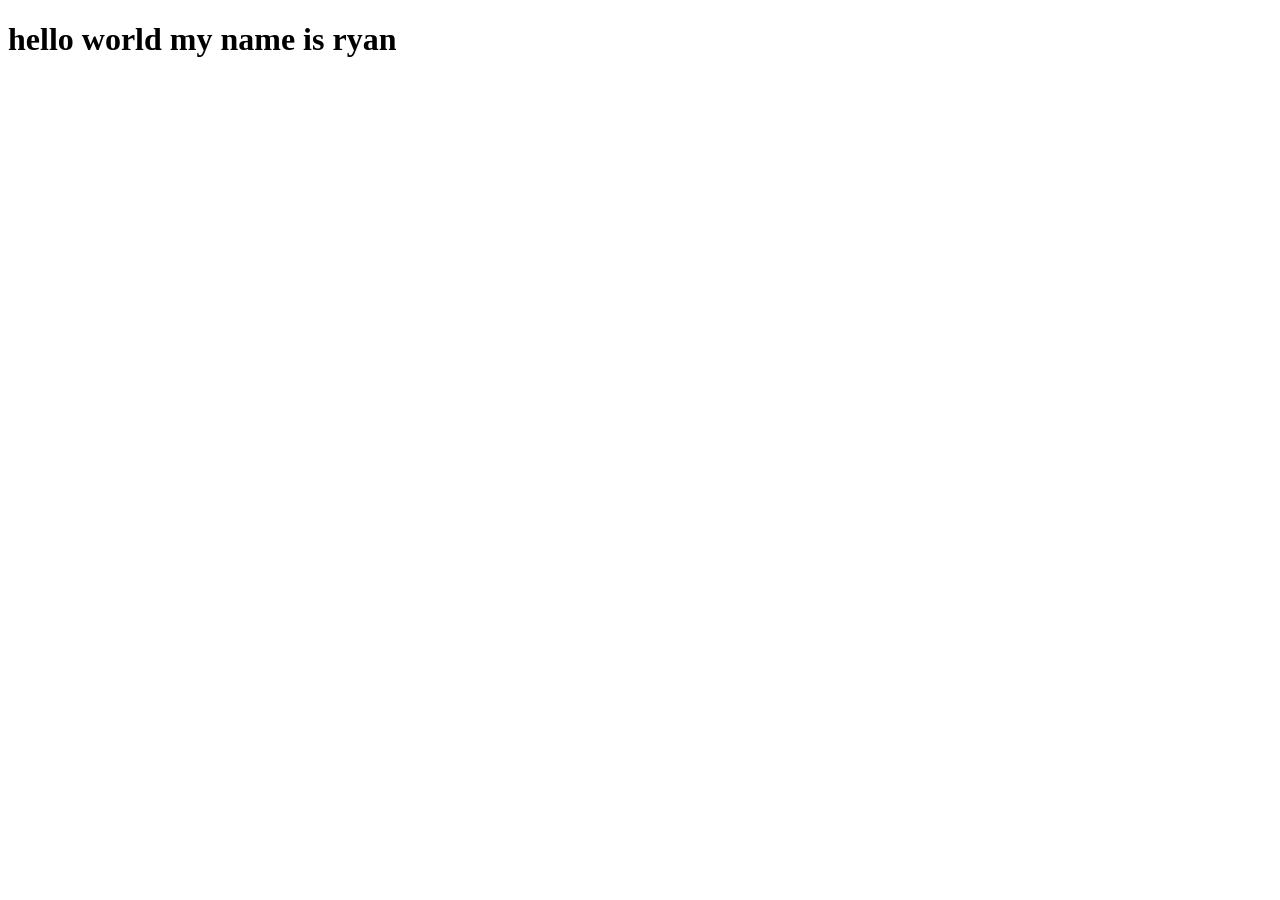
==== index.html @ 3c288c03 "Add greeting heading to index.html Added a heading with a greeting to the HTML file." ====
<!DOCTYPE html>
<html lang="en">
<head>
    <meta charset="UTF-8">
    <meta name="viewport" content="width=device-width, initial-scale=1.0">
    <title>Document</title>
    <!-- Link your external CSS file here -->
    <link rel="stylesheet" href="style.css">
</head>
<body>

    <!-- Your visible web page content goes here -->

    <!-- Link your external JavaScript file here -->
    <script src="script.js"></script>
</body>
</html>
<h1>hello world my name is ryan </h1>
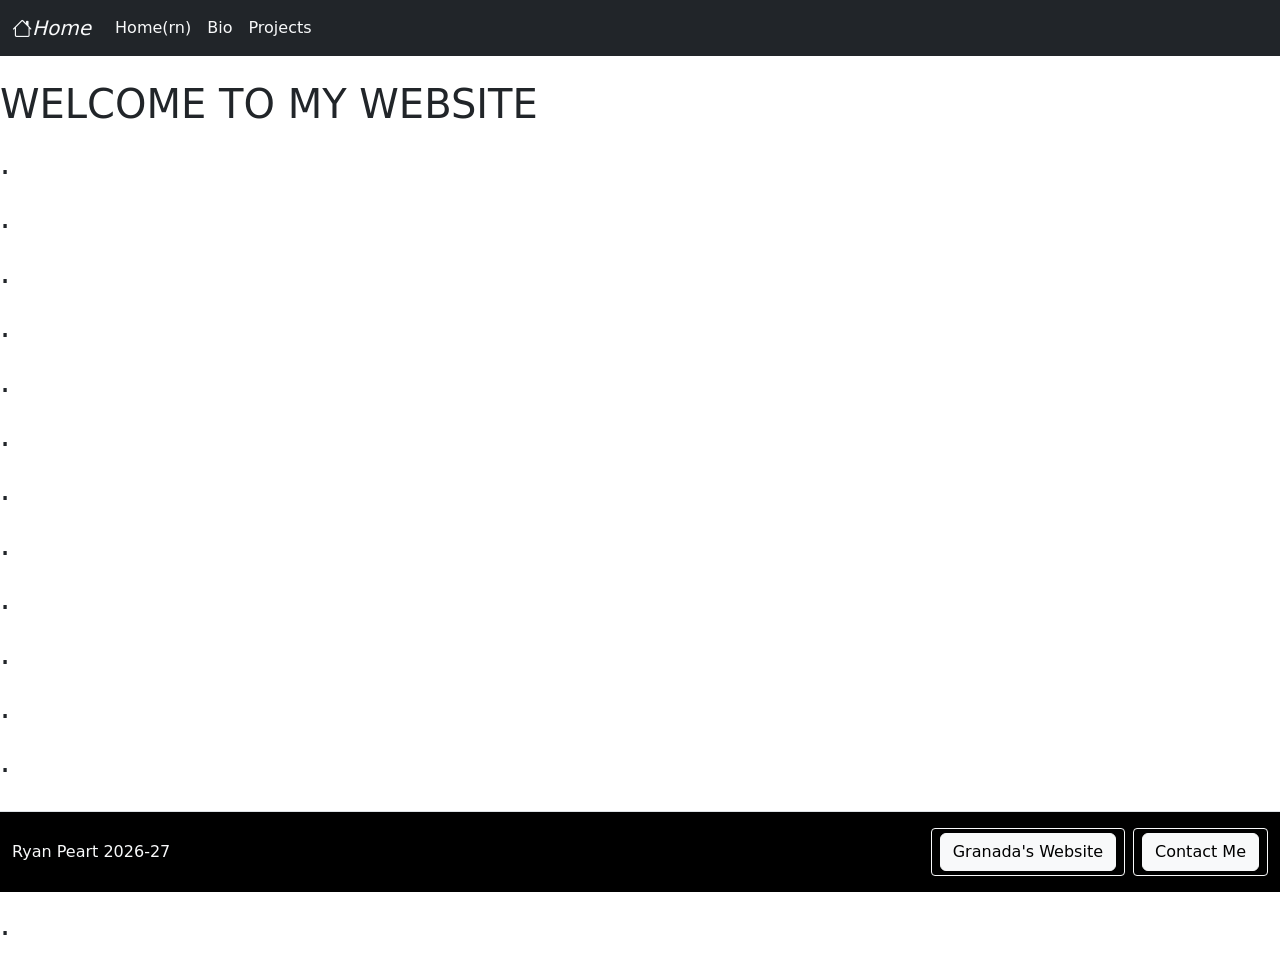
==== commit bf6e4d81: "Enhance index.html with Bootstrap and navbar Updated HTML structure, added Bootstrap links, and modi" ====
--- a/index.html
+++ b/index.html
@@ -1,18 +1,93 @@
 <!DOCTYPE html>
-<html lang="en">
+<html>
+   <style>
+ h2{
+     color:transparent;
+ }
+   </style>
 <head>
-    <meta charset="UTF-8">
-    <meta name="viewport" content="width=device-width, initial-scale=1.0">
-    <title>Document</title>
-    <!-- Link your external CSS file here -->
+    <meta charset="utf-8">
+    <meta http-equiv="X-UA-Compatible" content="IE=edge">
+    <meta name="viewport" content="width=device-width, initial-scale=1">
+    
+    <!-- Bootstrap CSS -->
+    <link href="https://cdn.jsdelivr.net/npm/bootstrap@5.1.3/dist/css/bootstrap.min.css" rel="stylesheet" integrity="sha384-1BmE4kWBq78iYhFldvKuhfTAU6auU8tT94WrHftjDbrCEXSU1oBoqyl2QvZ6jIW3" crossorigin="anonymous">
+    <link rel="stylesheet" href="https://cdn.jsdelivr.net/npm/bootstrap-icons@1.9.1/font/bootstrap-icons.css">
+    
+    <!-- Bootstrap JavaScript -->
+    <script src="https://cdn.jsdelivr.net/npm/bootstrap@5.1.3/dist/js/bootstrap.bundle.min.js" integrity="sha384-ka7Sk0Gln4gmtz2MlQnikT1wXgYsOg+OMhuP+IlRH9sENBO0LRn5q+8nbTov4+1p" crossorigin="anonymous"></script>
+    
     <link rel="stylesheet" href="style.css">
+    
+    <title>index.html</title>
+        <link rel="icon" href="https://encrypted-tbn0.gstatic.com/images?q=tbn:ANd9GcQzUxHJcmYAJmPEuWy_FBW25EEfYaEeL1ZqcTUeImYCQukfEdGUI0UeSwuG&s=10" type="image/x-icon">
 </head>
-<body>
 
-    <!-- Your visible web page content goes here -->
+  <nav class="myNav navbar navbar fixed-top navbar navbar-expand-lg navbar-light bg-dark">
+    <div class=" container-fluid">
+      <a class="navbar-brand text-light" href="#"><i class="bi bi-house">Home </i></a>
+      <button class="navbar-toggler bg-light" type="button" data-bs-toggle="collapse" data-bs-target="#navbarNavDropdown" aria-controls="navbarNavDropdown" aria-expanded="false" aria-label="Toggle navigation">
+        <span class="navbar-toggler-icon"></span>
+      </button>
+      <div class="collapse navbar-collapse" id="navbarNavDropdown">
+        <ul class="navbar-nav">
+          <li class="nav-item ">
+            <a class="nav-link active text-light" aria-current="page" href="index.html">Home(rn)</a>
+          </li>
+          <li class="nav-item">
+            <a class="nav-link text-light" href="bio.html">Bio</a>
+          </li>
+          <li class="nav-item dropdown">
+            <a class="nav-link  text-light" href="projects.html">
+              Projects
+            </a>
+            </ul>
+          </li>
+        </ul>
+      </div>
+    </div>
+  </nav>
+  
+  
+  <div class="parallax2">
+<p><h1>RYAN</p></h1>
+<p><h1>WELCOME TO MY WEBSITE</p></h1>
+  <div class="parallax2">
+  <div class="parallax">
 
-    <!-- Link your external JavaScript file here -->
-    <script src="script.js"></script>
-</body>
+
+
+<p><h2>.</h2></p>
+<p><h2>.</h2></p>
+<p><h2>.</h2></p>
+<p><h2>.</h2></p>
+<p><h2>.</h2></p>
+<p><h2>.</h2></p>
+<p><h2>.</h2></p>
+<p><h2>.</h2></p>
+<p><h2>.</h2></p>
+<p><h2>.</h2></p>
+<p><h2>.</h2></p>
+<p><h2>.</h2></p>
+<p><h2>.</h2></p>
+
+
+
+<p><h2>.</h2></p>
+<p><h2>.</h2></p>
+
+
+  <nav class=" navbar fixed-bottom navbar">
+<footer class="footer mt-auto py-3 bg-black border-top w-100">
+  <div class="container-fluid d-flex flex-wrap justify-content-between align-items-center">
+    <span class="text-light">Ryan Peart 2026-27   </span>
+    <div class="d-flex gap-2">
+      <button type="button" class="btn btn-outline-light btn-sm"><a class="btn btn-light" href="https://granadahigh.livermoreschools.org/">Granada's Website</a>
+      </button>
+      <button type="button" class="btn btn-outline-light btn-sm"><a class="btn btn-light" href="https://mail.google.com/mail/u/0/#inbox">Contact Me</a>
+</button>
+    </div>
+</footer>
+</nav>
+
 </html>
-<h1>hello world my name is ryan </h1>
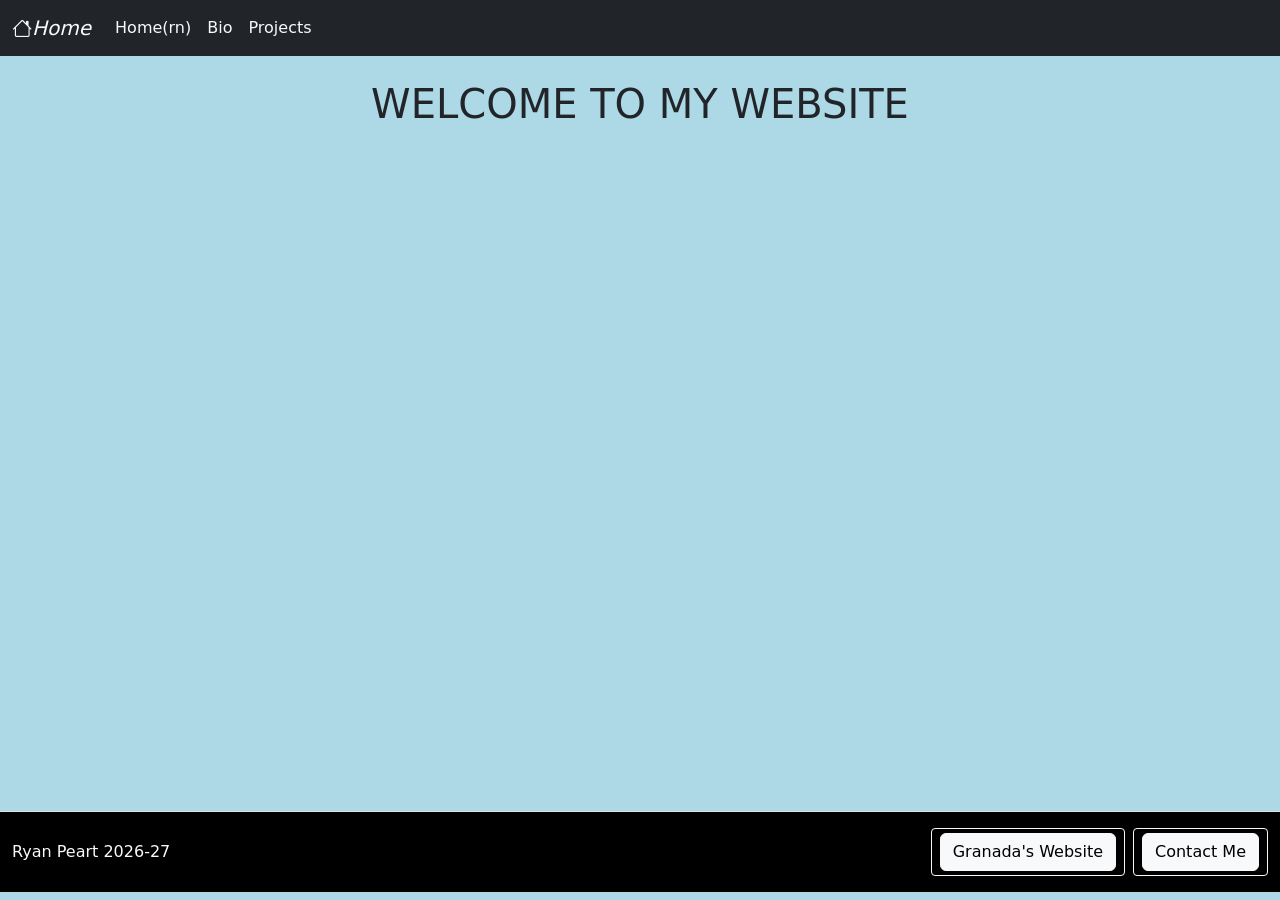
==== commit 823769fe: "Clean up empty paragraph elements in index.html Removed multiple empty paragraph elements from the H" ====
--- a/index.html
+++ b/index.html
@@ -57,24 +57,7 @@
 
 
 
-<p><h2>.</h2></p>
-<p><h2>.</h2></p>
-<p><h2>.</h2></p>
-<p><h2>.</h2></p>
-<p><h2>.</h2></p>
-<p><h2>.</h2></p>
-<p><h2>.</h2></p>
-<p><h2>.</h2></p>
-<p><h2>.</h2></p>
-<p><h2>.</h2></p>
-<p><h2>.</h2></p>
-<p><h2>.</h2></p>
-<p><h2>.</h2></p>
 
-
-
-<p><h2>.</h2></p>
-<p><h2>.</h2></p>
 
 
   <nav class=" navbar fixed-bottom navbar">
--- a/style.css
+++ b/style.css
@@ -0,0 +1,69 @@
+.parallax {
+  /* The image used */
+  background-image: url("https://assets.goaaa.com/image/upload/w_auto,q_auto,f_auto/v1647564823/singularity-migrated-images/half-dome-yosemite-via-magazine.jpg.jpg");
+
+  /* Set a specific height */
+  min-height: 500px;
+
+  /* Create the parallax scrolling effect */
+  background-attachment: fixed;
+  background-position: center;
+  background-repeat: no-repeat;
+  background-size: cover;
+}
+
+.parallax2 {
+  /* The image used */
+  background-image: url("https://assets.goaaa.com/image/upload/w_auto,q_auto,f_auto/v1647564823/singularity-migrated-images/half-dome-yosemite-via-magazine.jpg.jpg");
+
+  /* Set a specific height */
+  min-height: 500px;
+  max-height: 600px;
+
+  /* Create the parallax scrolling effect */
+  background-attachment: fixed;
+  background-position: center;
+  background-repeat: no-repeat;
+  background-size: cover;
+}
+
+h1 {
+  text-align: center;
+}
+
+
+
+
+@media screen and (max-width: 100000px) {
+  body {
+    background-color: lightblue;
+  }
+}
+
+
+
+.myNav .nav-link {
+    position: relative;
+    transition: color 0.3s ease;
+}
+
+.myNav .nav-link:hover,
+.myNav .nav-link:focus {
+    color: #00adb5 !important;
+}
+
+.myNav .nav-link::after {
+    content: '';
+    position: absolute;
+    width: 0;
+    height: 2px;
+    bottom: 0;
+    left: 0;
+    background-color: #00adb5;
+    transition: width 0.3s ease;
+}
+
+.myNav .nav-link:hover::after,
+.myNav .nav-link:focus::after {
+    width: 100%;
+}
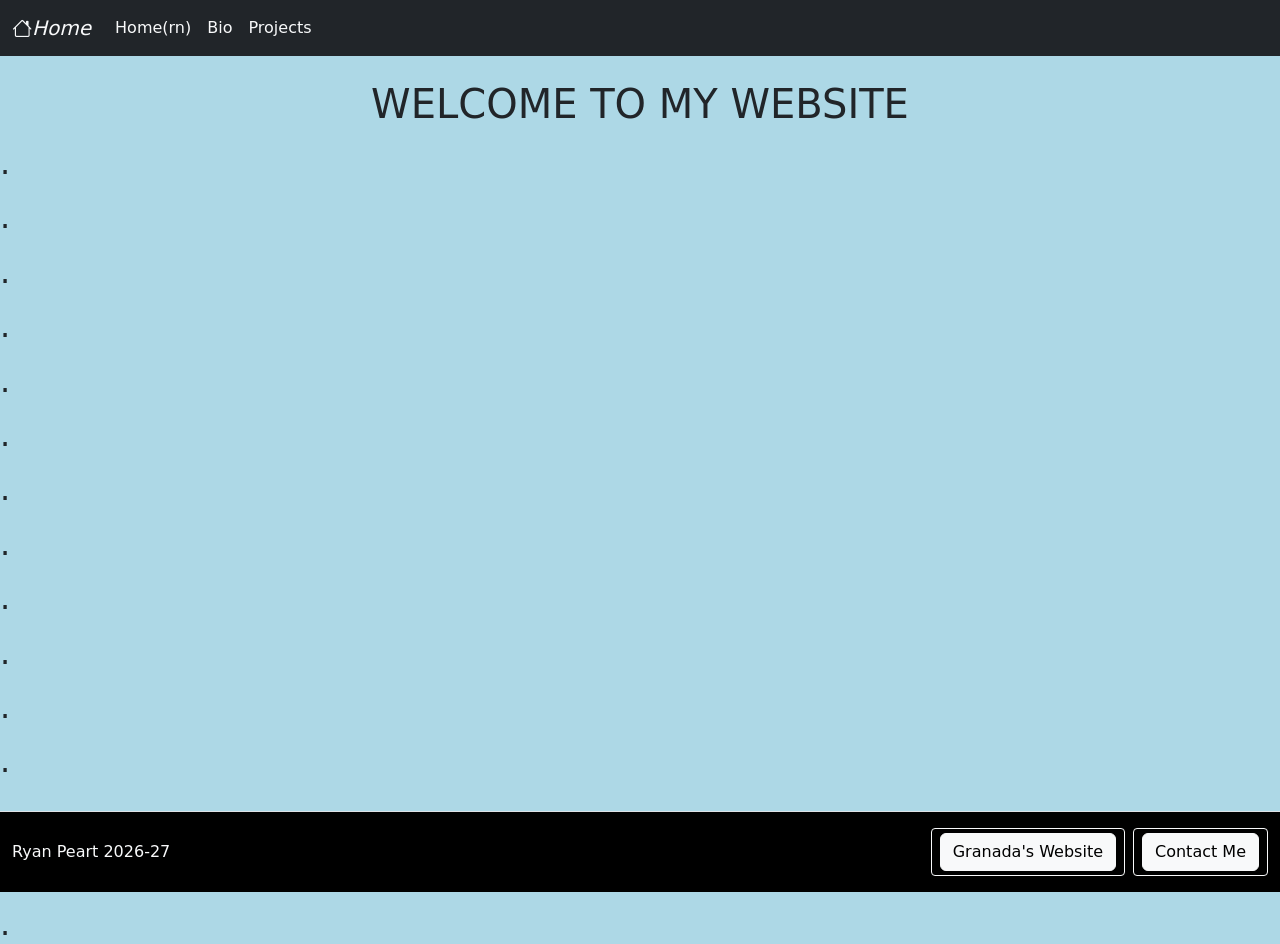
==== commit 2a7162c4: "Add multiple heading elements to index.html" ====
--- a/index.html
+++ b/index.html
@@ -57,7 +57,24 @@
 
 
 
+<p><h2>.</h2></p>
+<p><h2>.</h2></p>
+<p><h2>.</h2></p>
+<p><h2>.</h2></p>
+<p><h2>.</h2></p>
+<p><h2>.</h2></p>
+<p><h2>.</h2></p>
+<p><h2>.</h2></p>
+<p><h2>.</h2></p>
+<p><h2>.</h2></p>
+<p><h2>.</h2></p>
+<p><h2>.</h2></p>
+<p><h2>.</h2></p>
 
+
+
+<p><h2>.</h2></p>
+<p><h2>.</h2></p>
 
 
   <nav class=" navbar fixed-bottom navbar">
@@ -72,5 +89,4 @@
     </div>
 </footer>
 </nav>
-
 </html>
